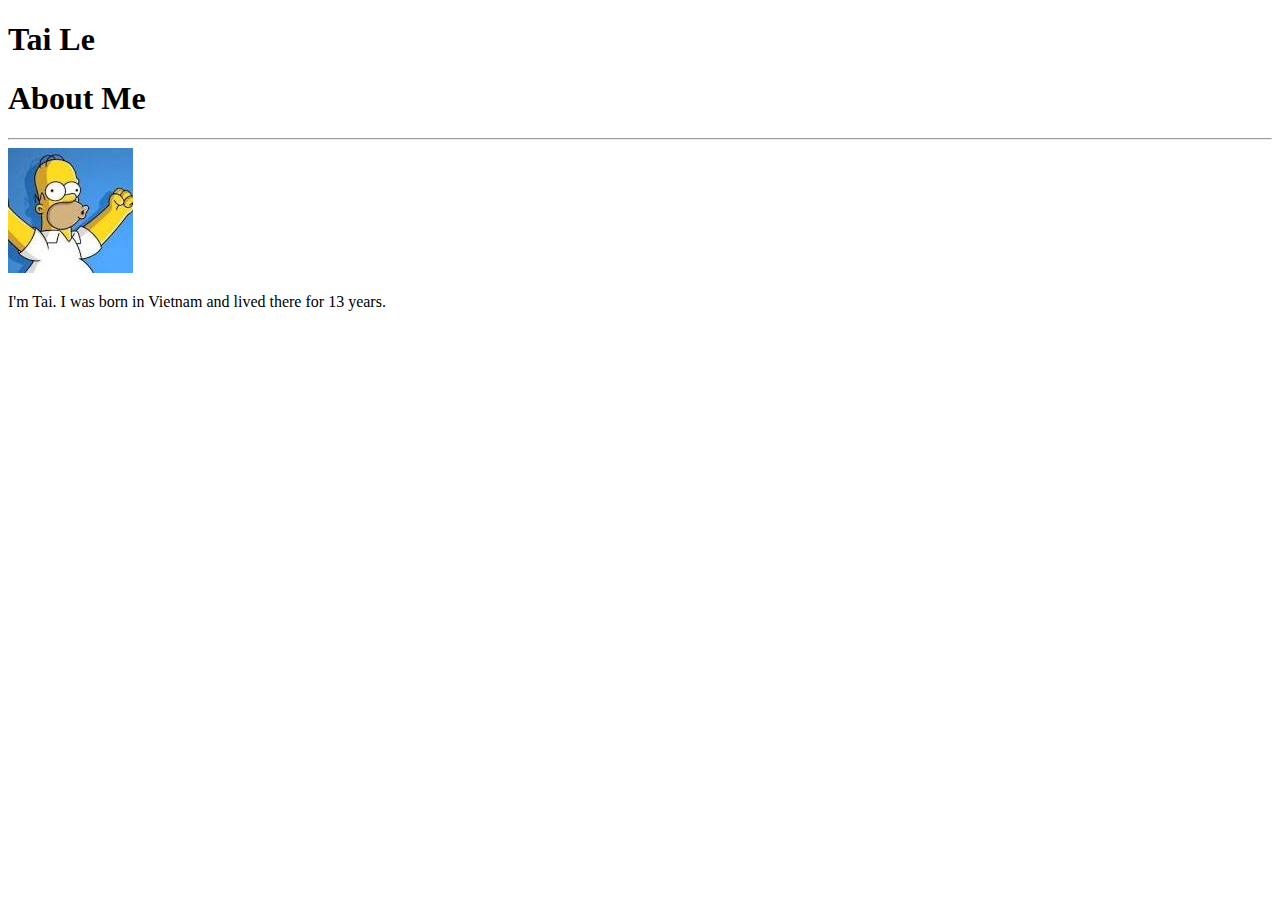
==== index.html @ e229f9d0 "add reset.css" ====
<!DOCTYPE html>
<html lang="en">
<head>
    <meta charset="UTF-8">
    <meta name="viewport" content="width=device-width, initial-scale=1.0">
    <meta http-equiv="X-UA-Compatible" content="ie=edge">
    <title>About Me</title>
    <link rel="stylesheet" href="reset.css">
    <!-- <link rel="stylesheet" href="style.css"> -->
</head>
<body>
    <div>
        <h1>Tai Le</h1>
    </div>

    <div>
        <h1>About Me</h1>
        <hr>
    </div>
    
    <div>
        <img src="[data-uri]">
    </div>

    <div>
        <p>I'm Tai. I was born in Vietnam and lived there for 13 years. </p>
    </div>
</body>
</html>
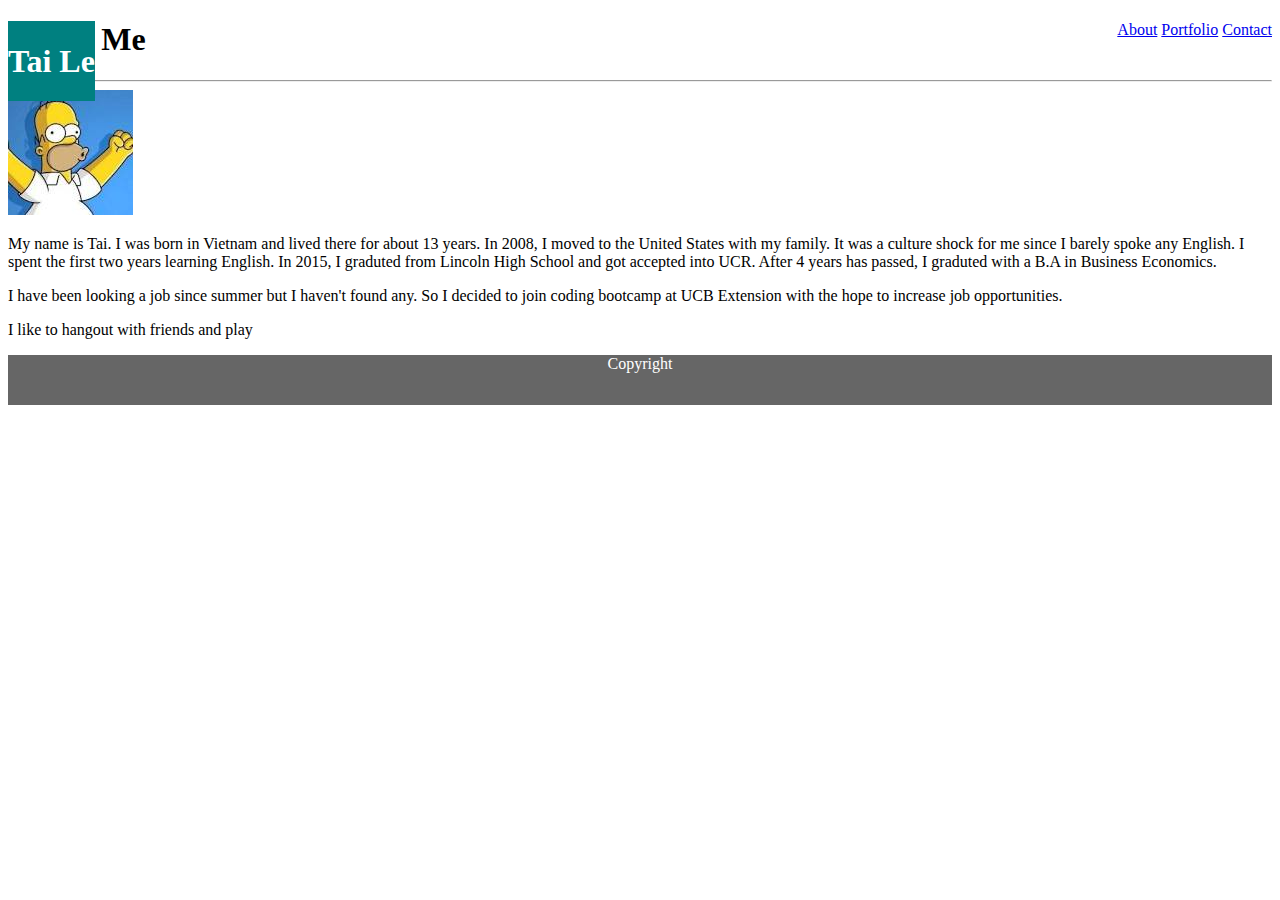
==== commit 57ae2710: "modifying all html and add style.css" ====
--- a/index.html
+++ b/index.html
@@ -5,25 +5,42 @@
     <meta name="viewport" content="width=device-width, initial-scale=1.0">
     <meta http-equiv="X-UA-Compatible" content="ie=edge">
     <title>About Me</title>
-    <link rel="stylesheet" href="reset.css">
-    <!-- <link rel="stylesheet" href="style.css"> -->
+    <link rel="stylesheet" href="style/css/reset.css">
+    <link rel="stylesheet" href="assets/css/style.css">
 </head>
 <body>
-    <div>
+    <header class="header">
         <h1>Tai Le</h1>
+    </header>
+    
+    <div class="menu">
+        <a href="index.html">About</a>
+
+        <a href="portfolio.html">Portfolio</a>
+       
+        <a href="contact.html">Contact</a>
     </div>
 
-    <div>
-        <h1>About Me</h1>
-        <hr>
-    </div>
+
+    <div class="main">
+        <div>
+            <h1>About Me</h1>
+            <hr>
+        </div>
     
-    <div>
-        <img src="[data-uri]">
+        <div>
+            <img src="[data-uri]">
+        </div>
+
+        <div>
+            <p>My name is Tai. I was born in Vietnam and lived there for about 13 years. In 2008, I moved to the United States with my family. It was a culture shock for me since I barely spoke any English. I spent the first two years learning English. In 2015, I graduted from Lincoln High School and got accepted into UCR. After 4 years has passed, I graduted with a B.A in Business Economics.</p>
+            <p>I have been looking a job since summer but I haven't found any. So I decided to join coding bootcamp at UCB Extension with the hope to increase job opportunities.</p>
+            <P>I like to hangout with friends and play</P>
+        </div>
     </div>
 
-    <div>
-        <p>I'm Tai. I was born in Vietnam and lived there for 13 years. </p>
-    </div>
+    <footer>
+       Copyright
+    </footer>
 </body>
 </html>--- a/assets/css/style.css
+++ b/assets/css/style.css
@@ -0,0 +1,29 @@
+.header {
+    color: white;
+    background: teal;
+    text-align: center;
+    border color: #cccccc;
+    float: left;
+    position: fixed;
+
+}
+
+.menu {
+    float: right;
+}
+
+.main {
+    background: white;
+}
+
+
+
+
+footer {
+    width: 100%;
+    height: 50px;
+    background: #666666;
+    color: white;
+    text-align: center;
+
+}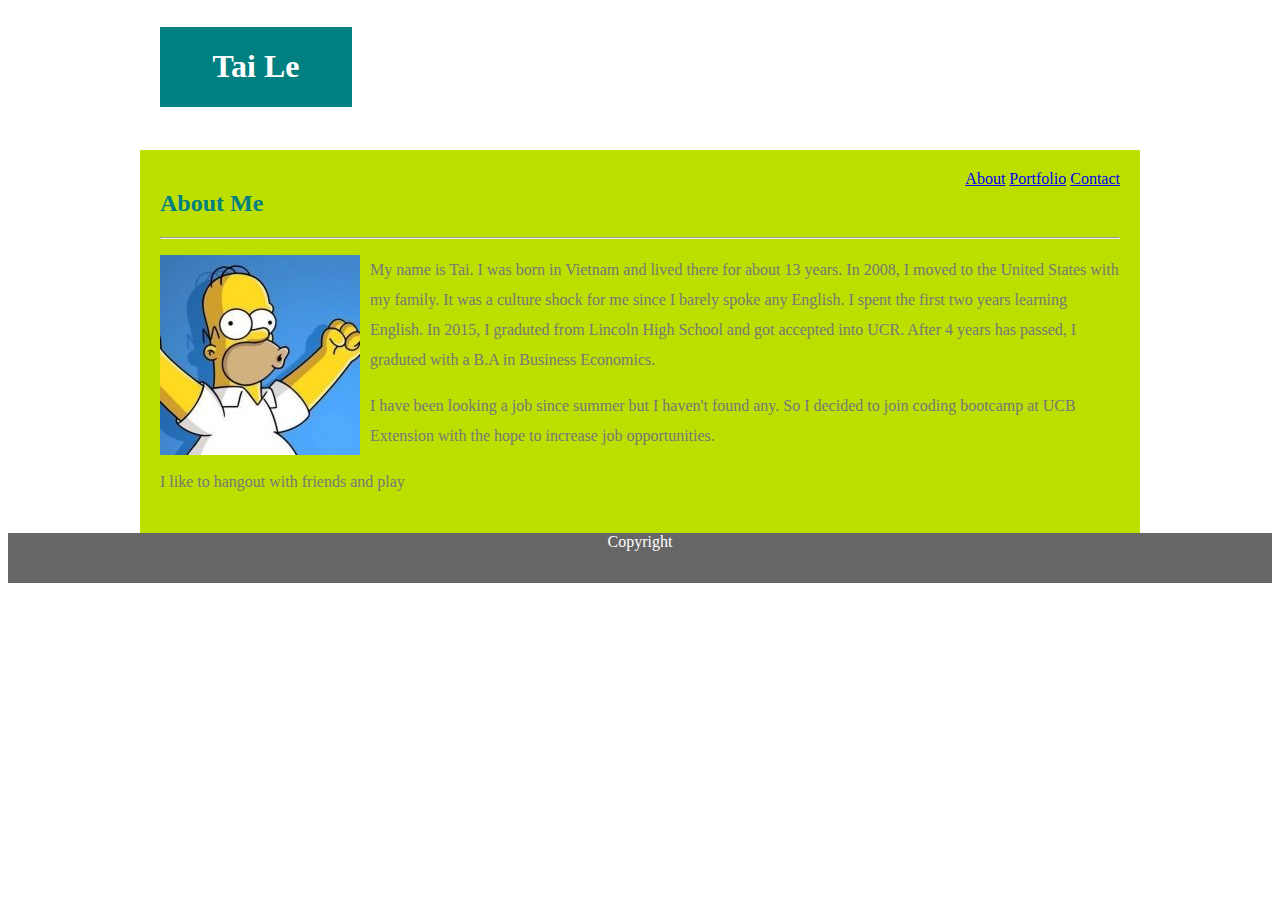
==== commit 31d3dd27: "add picture in images folder, fixing html and css" ====
--- a/index.html
+++ b/index.html
@@ -9,34 +9,39 @@
     <link rel="stylesheet" href="assets/css/style.css">
 </head>
 <body>
-    <header class="header">
-        <h1>Tai Le</h1>
-    </header>
-    
-    <div class="menu">
-        <a href="index.html">About</a>
+    <div class="wrapper">
 
-        <a href="portfolio.html">Portfolio</a>
-       
-        <a href="contact.html">Contact</a>
-    </div>
+        <header class="header">
+            <h1>Tai Le</h1>
+            
+        </header>
+        
+        <div class="menu">
+            <a href="index.html">About</a>
+
+            <a href="portfolio.html">Portfolio</a>
+        
+            <a href="contact.html">Contact</a>
+        </div>
 
 
-    <div class="main">
         <div>
-            <h1>About Me</h1>
-            <hr>
+            <div>
+                <h2>About Me</h2>
+                <hr>
+            </div>
+        
+            <div class="about-me">
+                <img src="assets/images/simpson.png" alt="Tai Le" style="float: left; margin-right: 10px; margin-bottom: 5px;" />
+        
+
+            
+                <p>My name is Tai. I was born in Vietnam and lived there for about 13 years. In 2008, I moved to the United States with my family. It was a culture shock for me since I barely spoke any English. I spent the first two years learning English. In 2015, I graduted from Lincoln High School and got accepted into UCR. After 4 years has passed, I graduted with a B.A in Business Economics.</p>
+                <p>I have been looking a job since summer but I haven't found any. So I decided to join coding bootcamp at UCB Extension with the hope to increase job opportunities.</p>
+                <P>I like to hangout with friends and play</P>
+            </div>
         </div>
     
-        <div>
-            <img src="[data-uri]">
-        </div>
-
-        <div>
-            <p>My name is Tai. I was born in Vietnam and lived there for about 13 years. In 2008, I moved to the United States with my family. It was a culture shock for me since I barely spoke any English. I spent the first two years learning English. In 2015, I graduted from Lincoln High School and got accepted into UCR. After 4 years has passed, I graduted with a B.A in Business Economics.</p>
-            <p>I have been looking a job since summer but I haven't found any. So I decided to join coding bootcamp at UCB Extension with the hope to increase job opportunities.</p>
-            <P>I like to hangout with friends and play</P>
-        </div>
     </div>
 
     <footer>
--- a/assets/css/style.css
+++ b/assets/css/style.css
@@ -1,11 +1,26 @@
 .header {
+    width: 15%;
     color: white;
     background: teal;
     text-align: center;
-    border color: #cccccc;
+    border-color: #cccccc;
     float: left;
     position: fixed;
+    top: 3%;
+    margin: 0 auto;
 
+}
+
+p {
+    color: #777777;
+}
+
+.about-me {
+    line-height: 30px;
+}
+
+h2 {
+    color: teal;
 }
 
 .menu {
@@ -13,9 +28,21 @@
 }
 
 .main {
-    background: white;
+    background: red;
+    bottom: 20%;
+    clear: both;
 }
 
+.wrapper {
+    width: 960px;
+    padding:20px;
+    margin: 0 auto;
+    background: rgb(189, 223, 0);
+    margin-top: 150px;
+    border-color: #dddddd;
+    
+
+}
 
 
 
@@ -25,5 +52,27 @@
     background: #666666;
     color: white;
     text-align: center;
+    margin-top: auto;
+}
+
+
+
+
+
+form {
+    margin-top: 50px;
+    width: 960px;
+    
+
+}
+
+
+.contact-form {
+    width: 960px;
+    padding: 20px;
+    margin: 0 auto;
+    margin-top: 0px;
+
+
 
 }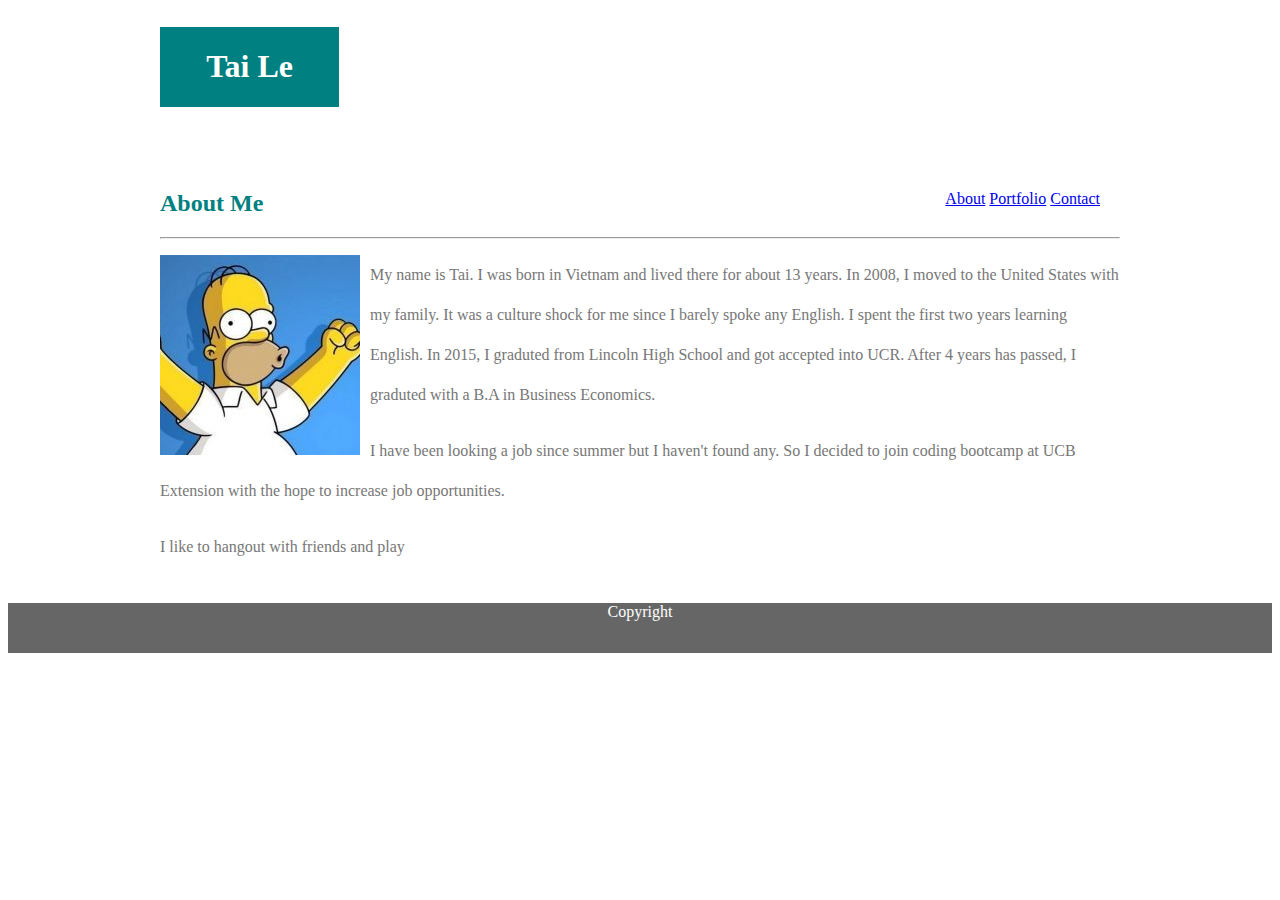
==== commit e93821f0: "add pic in images" ====
--- a/index.html
+++ b/index.html
@@ -8,7 +8,9 @@
     <link rel="stylesheet" href="style/css/reset.css">
     <link rel="stylesheet" href="assets/css/style.css">
 </head>
-<body>
+<body style="background: url(https://i.stack.imgur.com/jGlzr.png)">
+</body>
+    
     <div class="wrapper">
 
         <header class="header">
@@ -23,7 +25,8 @@
         
             <a href="contact.html">Contact</a>
         </div>
-
+        
+        
 
         <div>
             <div>
@@ -35,7 +38,7 @@
                 <img src="assets/images/simpson.png" alt="Tai Le" style="float: left; margin-right: 10px; margin-bottom: 5px;" />
         
 
-            
+
                 <p>My name is Tai. I was born in Vietnam and lived there for about 13 years. In 2008, I moved to the United States with my family. It was a culture shock for me since I barely spoke any English. I spent the first two years learning English. In 2015, I graduted from Lincoln High School and got accepted into UCR. After 4 years has passed, I graduted with a B.A in Business Economics.</p>
                 <p>I have been looking a job since summer but I haven't found any. So I decided to join coding bootcamp at UCB Extension with the hope to increase job opportunities.</p>
                 <P>I like to hangout with friends and play</P>
--- a/assets/css/style.css
+++ b/assets/css/style.css
@@ -1,5 +1,5 @@
 .header {
-    width: 15%;
+    width: 14%;
     color: white;
     background: teal;
     text-align: center;
@@ -16,7 +16,7 @@
 }
 
 .about-me {
-    line-height: 30px;
+    line-height: 40px;
 }
 
 h2 {
@@ -25,19 +25,21 @@
 
 .menu {
     float: right;
+    top: 3%;
+    padding: 20px;
 }
 
 .main {
     background: red;
     bottom: 20%;
-    clear: both;
+    position: fixed;
 }
 
 .wrapper {
     width: 960px;
     padding:20px;
     margin: 0 auto;
-    background: rgb(189, 223, 0);
+    background: white;
     margin-top: 150px;
     border-color: #dddddd;
     
@@ -52,7 +54,7 @@
     background: #666666;
     color: white;
     text-align: center;
-    margin-top: auto;
+    margin-bottom: 0px;
 }
 
 
@@ -72,7 +74,14 @@
     padding: 20px;
     margin: 0 auto;
     margin-top: 0px;
+}
 
+#full {
+    width: 100%;
+    overflow: auto;
+    clear: both;
+    color: #fa0303;
+    background: red;
 
+}
 
-}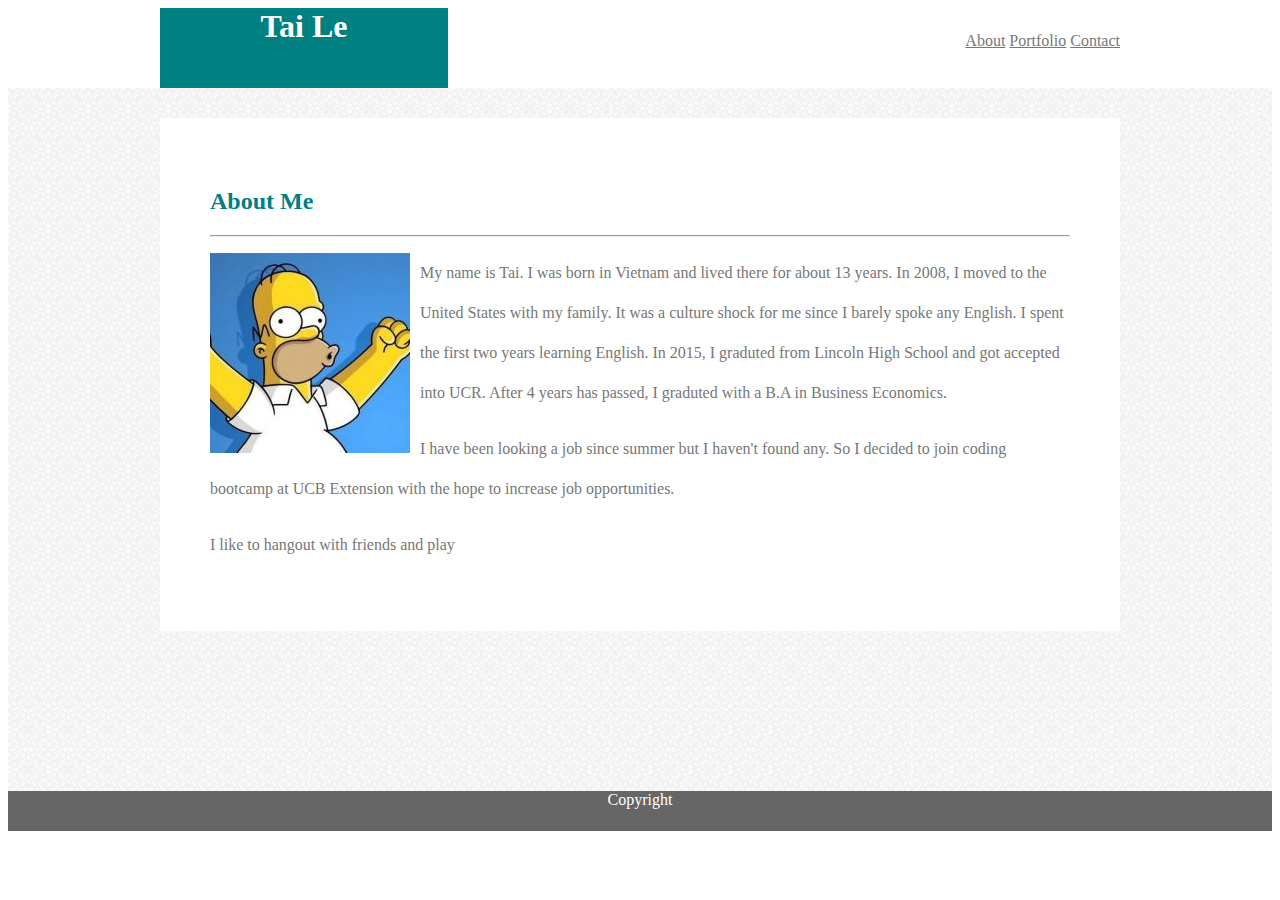
==== commit f4cd71af: "add light_grey.png" ====
--- a/index.html
+++ b/index.html
@@ -8,25 +8,23 @@
     <link rel="stylesheet" href="style/css/reset.css">
     <link rel="stylesheet" href="assets/css/style.css">
 </head>
-<body style="background: url(https://i.stack.imgur.com/jGlzr.png)">
-</body>
+<body>
     
+   
+        <header class="header">
+            <h1 id="name">Tai Le</h1>
+
+            <div class="menu">
+                    <a href="index.html">About</a>
+        
+                    <a href="portfolio.html">Portfolio</a>
+                
+                    <a href="contact.html">Contact</a>
+            </div>
+        </header>
+    
+    <div id="box">
     <div class="wrapper">
-
-        <header class="header">
-            <h1>Tai Le</h1>
-            
-        </header>
-        
-        <div class="menu">
-            <a href="index.html">About</a>
-
-            <a href="portfolio.html">Portfolio</a>
-        
-            <a href="contact.html">Contact</a>
-        </div>
-        
-        
 
         <div>
             <div>
@@ -36,16 +34,14 @@
         
             <div class="about-me">
                 <img src="assets/images/simpson.png" alt="Tai Le" style="float: left; margin-right: 10px; margin-bottom: 5px;" />
-        
-
-
                 <p>My name is Tai. I was born in Vietnam and lived there for about 13 years. In 2008, I moved to the United States with my family. It was a culture shock for me since I barely spoke any English. I spent the first two years learning English. In 2015, I graduted from Lincoln High School and got accepted into UCR. After 4 years has passed, I graduted with a B.A in Business Economics.</p>
                 <p>I have been looking a job since summer but I haven't found any. So I decided to join coding bootcamp at UCB Extension with the hope to increase job opportunities.</p>
                 <P>I like to hangout with friends and play</P>
             </div>
         </div>
     
-    </div>
+     </div>
+     
 
     <footer>
        Copyright
--- a/assets/css/style.css
+++ b/assets/css/style.css
@@ -1,17 +1,27 @@
 .header {
-    width: 14%;
+    position: relative;
+    width: 960px;
+    height: 80px;
     color: white;
-    background: teal;
-    text-align: center;
-    border-color: #cccccc;
-    float: left;
-    position: fixed;
-    top: 3%;
     margin: 0 auto;
 
 }
+#name {
+    position: absolute;
+    width: 30%;
+    height: 100%;
+    background: teal;
+    text-align: center;
+    margin: 0 auto;
+}
+.menu {
+    position: absolute;
+    right: 0;
+    top: 30%;
+}
 
-p {
+
+p, a {
     color: #777777;
 }
 
@@ -23,65 +33,56 @@
     color: teal;
 }
 
-.menu {
-    float: right;
-    top: 3%;
-    padding: 20px;
-}
 
-.main {
-    background: red;
-    bottom: 20%;
-    position: fixed;
+#box {
+    background-image: url(../images/light_grey.png);
+    position: relative;
+    padding-top: 30px;
+    padding-bottom: 200px;
+
+
 }
 
 .wrapper {
-    width: 960px;
-    padding:20px;
+    width: 860px;
     margin: 0 auto;
     background: white;
-    margin-top: 150px;
     border-color: #dddddd;
-    
-
+    padding: 50px;
+    position: relative;
 }
 
 
 
 footer {
     width: 100%;
-    height: 50px;
+    height: 40px;
     background: #666666;
     color: white;
     text-align: center;
-    margin-bottom: 0px;
+    position: absolute;
+    bottom: 0;
+    margin: auto;
 }
 
-
-
-
-
 form {
-    margin-top: 50px;
+    margin-top: 30px;
     width: 960px;
-    
-
+    color: #777777;
 }
 
-
-.contact-form {
-    width: 960px;
-    padding: 20px;
-    margin: 0 auto;
-    margin-top: 0px;
+input {
+    width: 855px;
+    height: 30px;
 }
 
-#full {
-    width: 100%;
-    overflow: auto;
-    clear: both;
-    color: #fa0303;
-    background: red;
-
+textarea {
+    width: 855px;
+    height: 150px;
 }
 
+button {
+    width: 100px;
+    height: 40px;
+    background: teal;
+}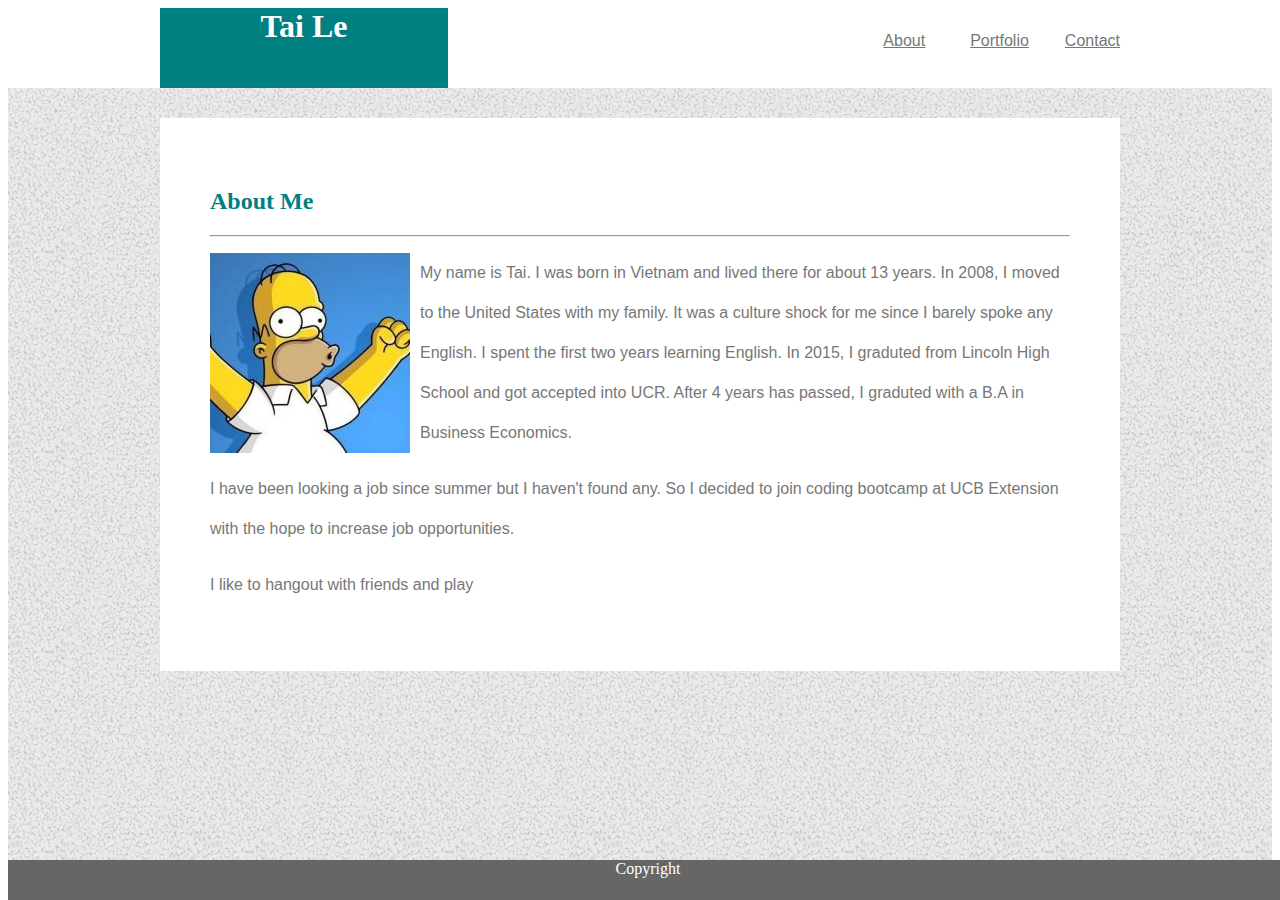
==== commit cf9d6242: "add new background picture" ====
--- a/index.html
+++ b/index.html
@@ -15,11 +15,11 @@
             <h1 id="name">Tai Le</h1>
 
             <div class="menu">
-                    <a href="index.html">About</a>
+                    <a href="index.html">About</a> &nbsp; &nbsp; 
         
                     <a href="portfolio.html">Portfolio</a>
-                
-                    <a href="contact.html">Contact</a>
+
+                    &nbsp; &nbsp;<a href="contact.html">Contact</a>
             </div>
         </header>
     
--- a/assets/css/style.css
+++ b/assets/css/style.css
@@ -4,6 +4,7 @@
     height: 80px;
     color: white;
     margin: 0 auto;
+    border-color: #dddddd;
 
 }
 #name {
@@ -13,16 +14,19 @@
     background: teal;
     text-align: center;
     margin: 0 auto;
+    font-family: 'Georgia', Times, 'Times New Roman', serif;
 }
 .menu {
     position: absolute;
     right: 0;
     top: 30%;
+    word-spacing: 5px;
 }
 
 
 p, a {
     color: #777777;
+    font-family: 'Arial', 'Helvetica Neue', Helvetica, sans-serif;
 }
 
 .about-me {
@@ -31,16 +35,16 @@
 
 h2 {
     color: teal;
+    font-family: 'Georgia', Times, 'Times New Roman', serif;
 }
 
 
 #box {
-    background-image: url(../images/light_grey.png);
+    background-image: url(../images/gravel.png);
     position: relative;
     padding-top: 30px;
     padding-bottom: 200px;
-
-
+    border-color: #dddddd;
 }
 
 .wrapper {
@@ -50,19 +54,6 @@
     border-color: #dddddd;
     padding: 50px;
     position: relative;
-}
-
-
-
-footer {
-    width: 100%;
-    height: 40px;
-    background: #666666;
-    color: white;
-    text-align: center;
-    position: absolute;
-    bottom: 0;
-    margin: auto;
 }
 
 form {
@@ -85,4 +76,18 @@
     width: 100px;
     height: 40px;
     background: teal;
+    color: white;
+    font-size: 15px;
+    
+}
+
+footer {
+    width: 100%;
+    height: 40px;
+    background: #666666;
+    color: white;
+    text-align: center;
+    position: fixed;
+    bottom: 0;
+    margin: auto;
 }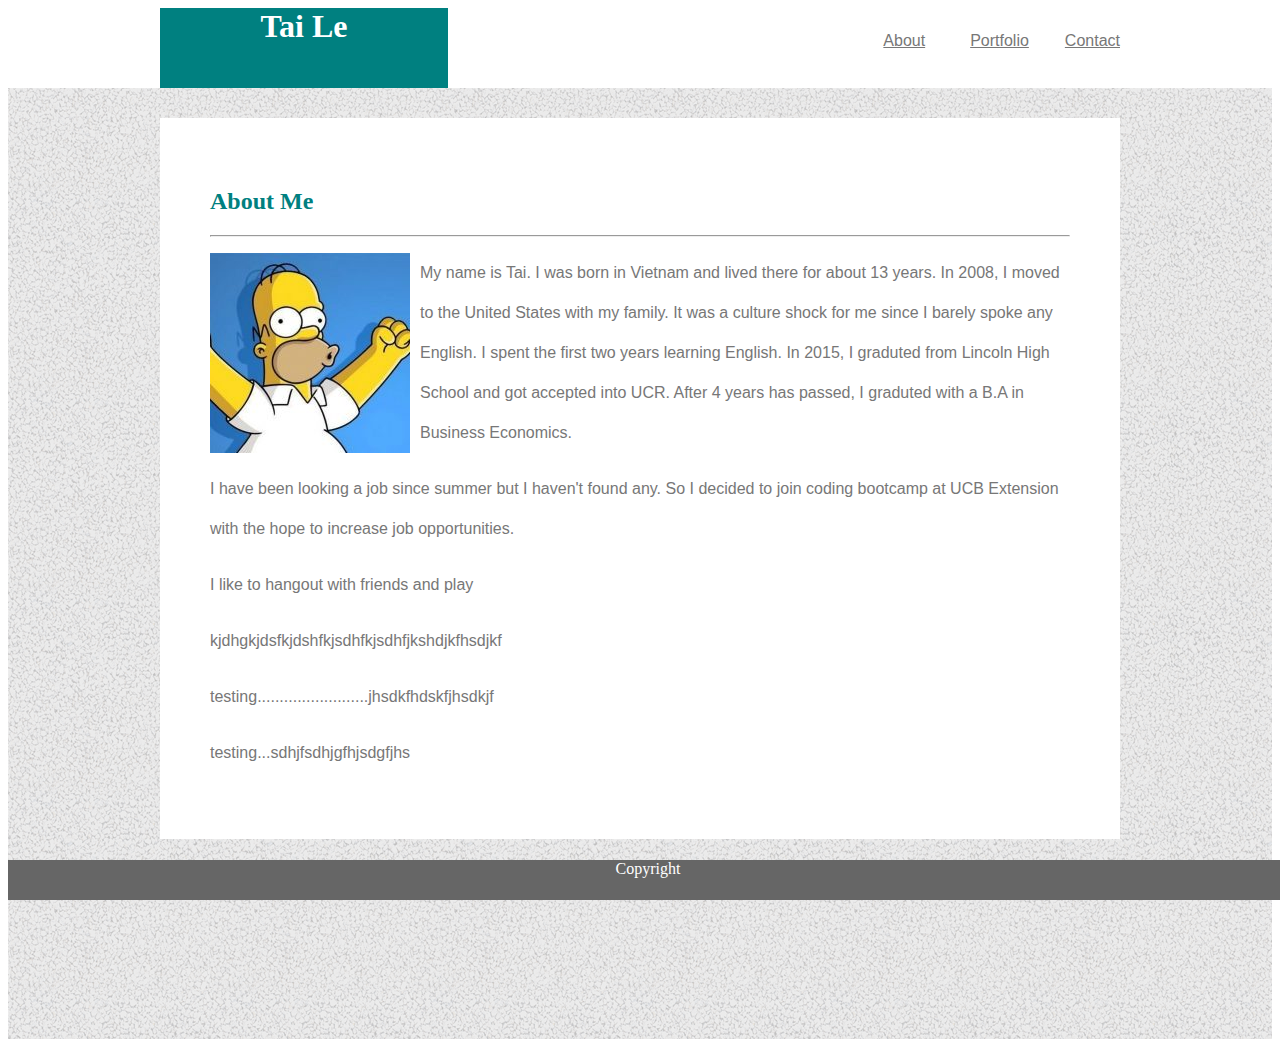
==== commit efed43de: "add pictures for portfolio" ====
--- a/index.html
+++ b/index.html
@@ -37,6 +37,9 @@
                 <p>My name is Tai. I was born in Vietnam and lived there for about 13 years. In 2008, I moved to the United States with my family. It was a culture shock for me since I barely spoke any English. I spent the first two years learning English. In 2015, I graduted from Lincoln High School and got accepted into UCR. After 4 years has passed, I graduted with a B.A in Business Economics.</p>
                 <p>I have been looking a job since summer but I haven't found any. So I decided to join coding bootcamp at UCB Extension with the hope to increase job opportunities.</p>
                 <P>I like to hangout with friends and play</P>
+                <p>kjdhgkjdsfkjdshfkjsdhfkjsdhfjkshdjkfhsdjkf</p>
+                <p>testing.........................jhsdkfhdskfjhsdkjf</p>
+                <p>testing...sdhjfsdhjgfhjsdgfjhs</p>
             </div>
         </div>
     
--- a/assets/css/style.css
+++ b/assets/css/style.css
@@ -1,3 +1,4 @@
+/* Layout for all HTML */
 .header {
     position: relative;
     width: 960px;
@@ -54,8 +55,10 @@
     border-color: #dddddd;
     padding: 50px;
     position: relative;
+    /* height: 800px; */
 }
 
+/* Style for Contact.html */
 form {
     margin-top: 30px;
     width: 960px;
@@ -78,6 +81,37 @@
     background: teal;
     color: white;
     font-size: 15px;
+}
+
+/* Style for portfolio */
+.image1 {
+    width: 200px;
+    height: 200px;
+    /* float: left; */
+    margin-right: 10px;
+    border-color: #666666;
+    margin-top: 10px;
+    border: 1px solid #666666;
+}
+.img-banner {
+    font-family: 'Arial', 'Helvetica Neue', Helvetica, sans-serif;
+    position: relative;
+    bottom: 50px;
+    left: 0px;
+    width: 200px;
+    height: 30px;
+    background: teal;
+    color: white;
+    text-align: center;
+    
+}
+.image2 {
+    /* position: absolute; */
+    /* float: right; */
+    width: 200px;
+    height: 200px;
+    border: 1px solid #666666;
+    margin-top: 10px;
     
 }
 
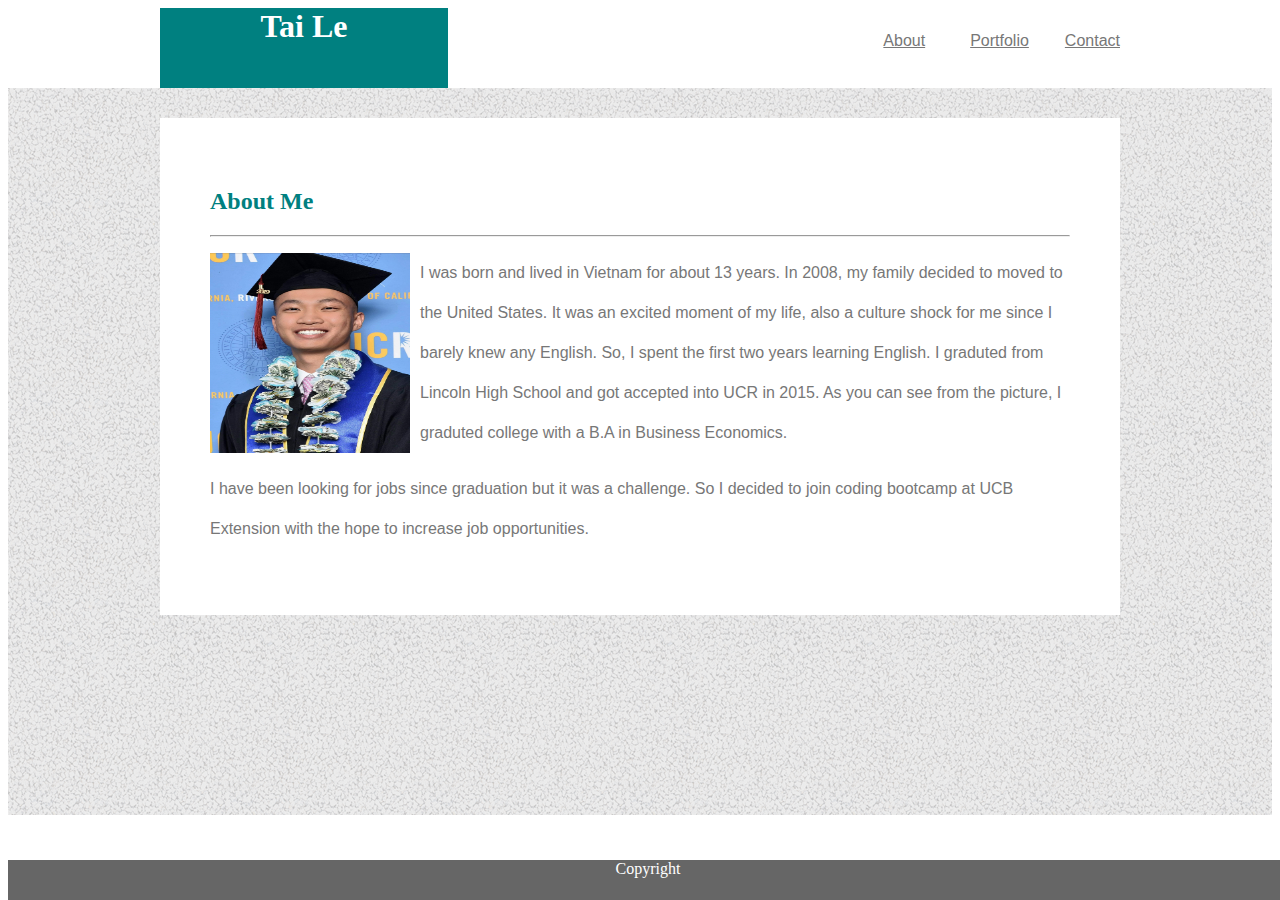
==== commit 61be3ed3: "add site pictures and new profile picture" ====
--- a/index.html
+++ b/index.html
@@ -33,13 +33,11 @@
             </div>
         
             <div class="about-me">
-                <img src="assets/images/simpson.png" alt="Tai Le" style="float: left; margin-right: 10px; margin-bottom: 5px;" />
-                <p>My name is Tai. I was born in Vietnam and lived there for about 13 years. In 2008, I moved to the United States with my family. It was a culture shock for me since I barely spoke any English. I spent the first two years learning English. In 2015, I graduted from Lincoln High School and got accepted into UCR. After 4 years has passed, I graduted with a B.A in Business Economics.</p>
-                <p>I have been looking a job since summer but I haven't found any. So I decided to join coding bootcamp at UCB Extension with the hope to increase job opportunities.</p>
-                <P>I like to hangout with friends and play</P>
-                <p>kjdhgkjdsfkjdshfkjsdhfkjsdhfjkshdjkfhsdjkf</p>
-                <p>testing.........................jhsdkfhdskfjhsdkjf</p>
-                <p>testing...sdhjfsdhjgfhjsdgfjhs</p>
+                <img src="assets/images/IMG_3040.JPG" width="200px" height="200px" alt="Tai Le" style="float: left; margin-right: 10px; margin-bottom: 5px; " />
+                <p>I was born and lived in Vietnam for about 13 years. In 2008, my family decided to moved to the United States. It was an excited moment of my life, also a culture shock for me since I barely knew any English. So, I spent the first two years learning English. I graduted from Lincoln High School and got accepted into UCR in 2015. As you can see from the picture, I graduted college with a B.A in Business Economics.</p>
+                <p>I have been looking for jobs since graduation but it was a challenge. So I decided to join coding bootcamp at UCB Extension with the hope to increase job opportunities.</p>
+                <P>
+            
             </div>
         </div>
     
--- a/assets/css/style.css
+++ b/assets/css/style.css
@@ -90,8 +90,29 @@
     /* float: left; */
     margin-right: 10px;
     border-color: #666666;
-    margin-top: 10px;
+    margin-top: 30px;
     border: 1px solid #666666;
+}
+.image2 {
+    width: 200px;
+    height: 200px;
+    border: 1px solid #666666;
+    margin-top: 30px;
+    margin-left: 60px;
+    position: absolute;
+    left: 250px;
+    top: 119px;
+}
+
+.image3 {
+    width: 200px;
+    height: 200px;
+    border: 1px solid #666666;
+    margin-top: 30px;
+    margin-left: 60px;
+    position: absolute;
+    left: 250px;
+    top: 350px;
 }
 .img-banner {
     font-family: 'Arial', 'Helvetica Neue', Helvetica, sans-serif;
@@ -103,16 +124,6 @@
     background: teal;
     color: white;
     text-align: center;
-    
-}
-.image2 {
-    /* position: absolute; */
-    /* float: right; */
-    width: 200px;
-    height: 200px;
-    border: 1px solid #666666;
-    margin-top: 10px;
-    
 }
 
 footer {
